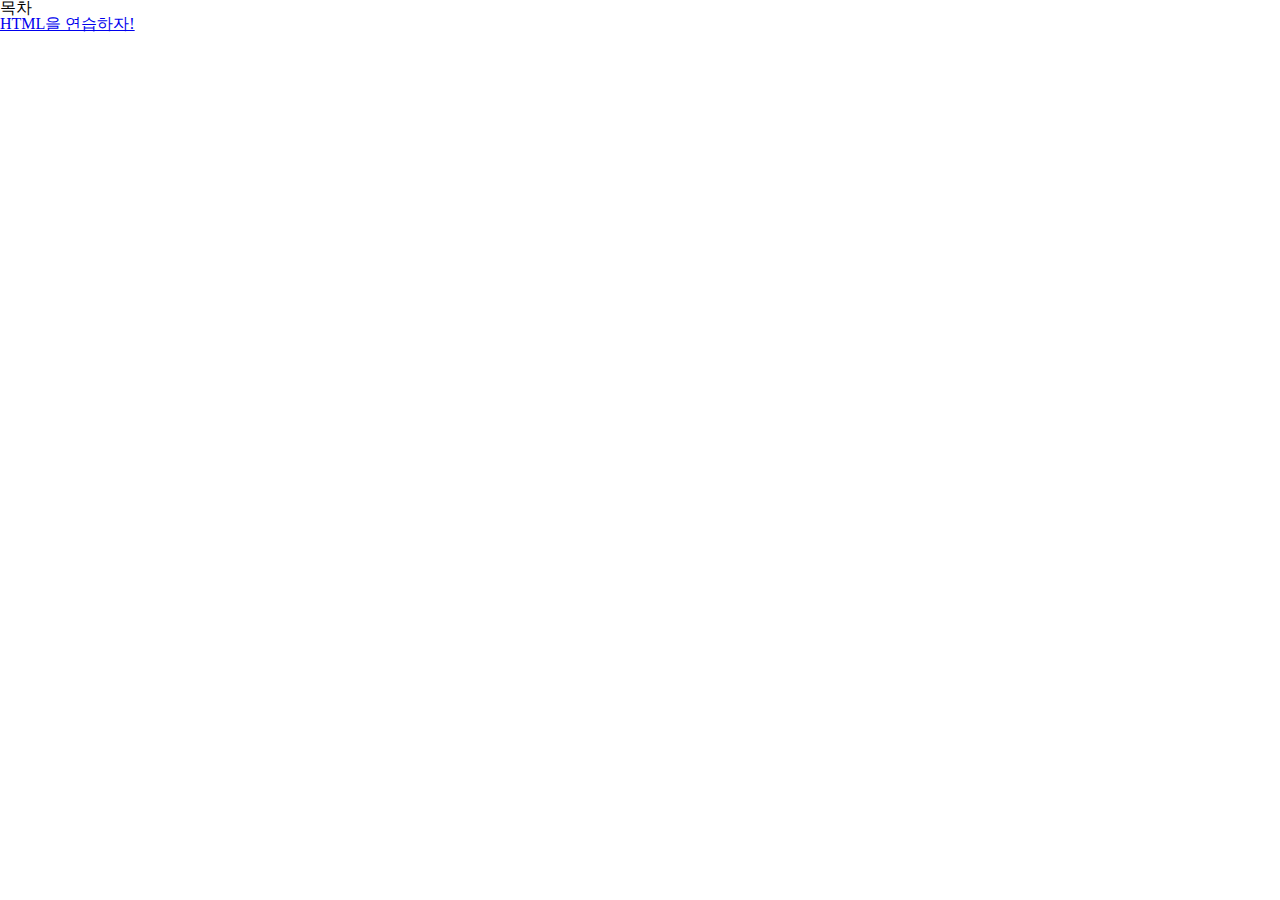
==== index.html @ 912c16bf "챕터1 과제 커밋" ====
<!DOCTYPE html>
<html lang="ko">
<head>
  <meta charset="UTF-8">
  <meta name="viewport" content="width=device-width, initial-scale=1.0">
  <title>코딩알려주는누나 - 목차</title>
  <link rel="stylesheet" href="./common/reset.css">
</head>
<body>
  <header>
    <h1>목차</h1>
    <ul>
      <li>
        <a href="./chapter2/section2.html">HTML을 연습하자!</a>
      </li>
    </ul>
  </header>
</body>
</html>
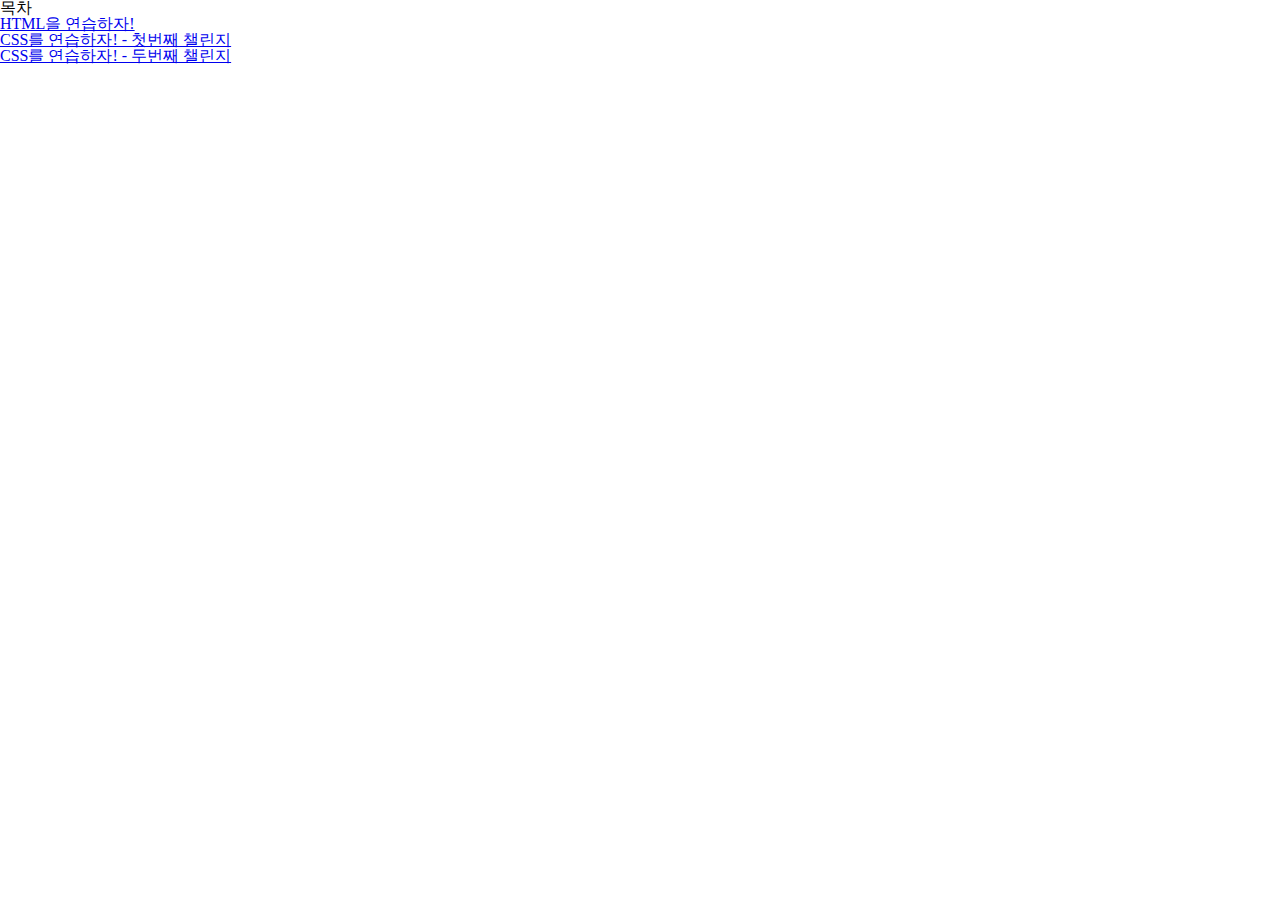
==== commit a7f02af5: "챕터3 스터디 커밋" ====
--- a/index.html
+++ b/index.html
@@ -13,6 +13,12 @@
       <li>
         <a href="./chapter2/section2.html">HTML을 연습하자!</a>
       </li>
+      <li>
+        <a href="./chapter3/section3-1.html">CSS를 연습하자! - 첫번째 챌린지</a>
+      </li>
+      <li>
+        <a href="./chapter3/section3-2.html">CSS를 연습하자! - 두번째 챌린지</a>
+      </li>
     </ul>
   </header>
 </body>
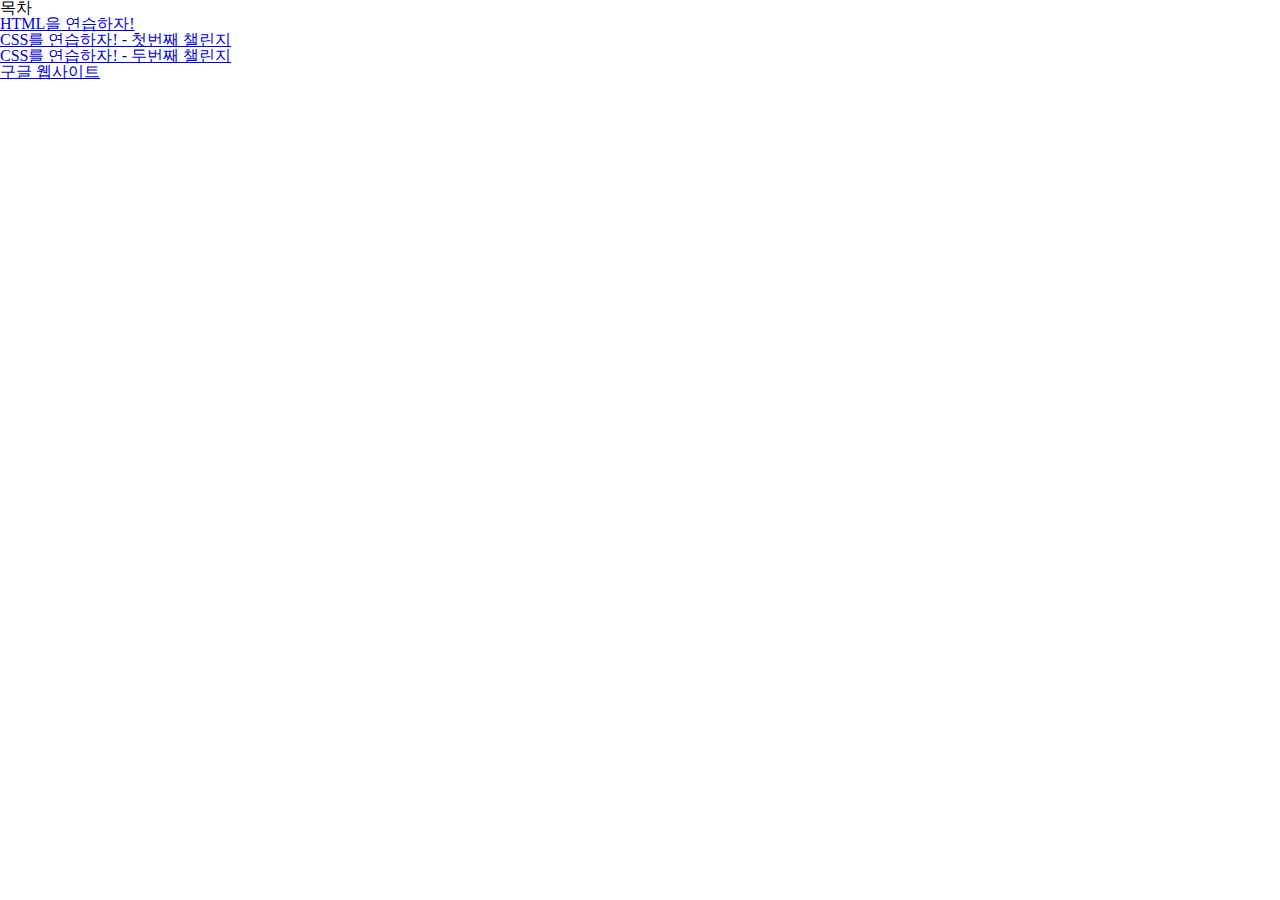
==== commit 644add8d: "google 클론 코딩 중 커밋" ====
--- a/index.html
+++ b/index.html
@@ -19,6 +19,9 @@
       <li>
         <a href="./chapter3/section3-2.html">CSS를 연습하자! - 두번째 챌린지</a>
       </li>
+      <li>
+        <a href="./chapter4/google.html">구글 웹사이트</a>
+      </li>
     </ul>
   </header>
 </body>
